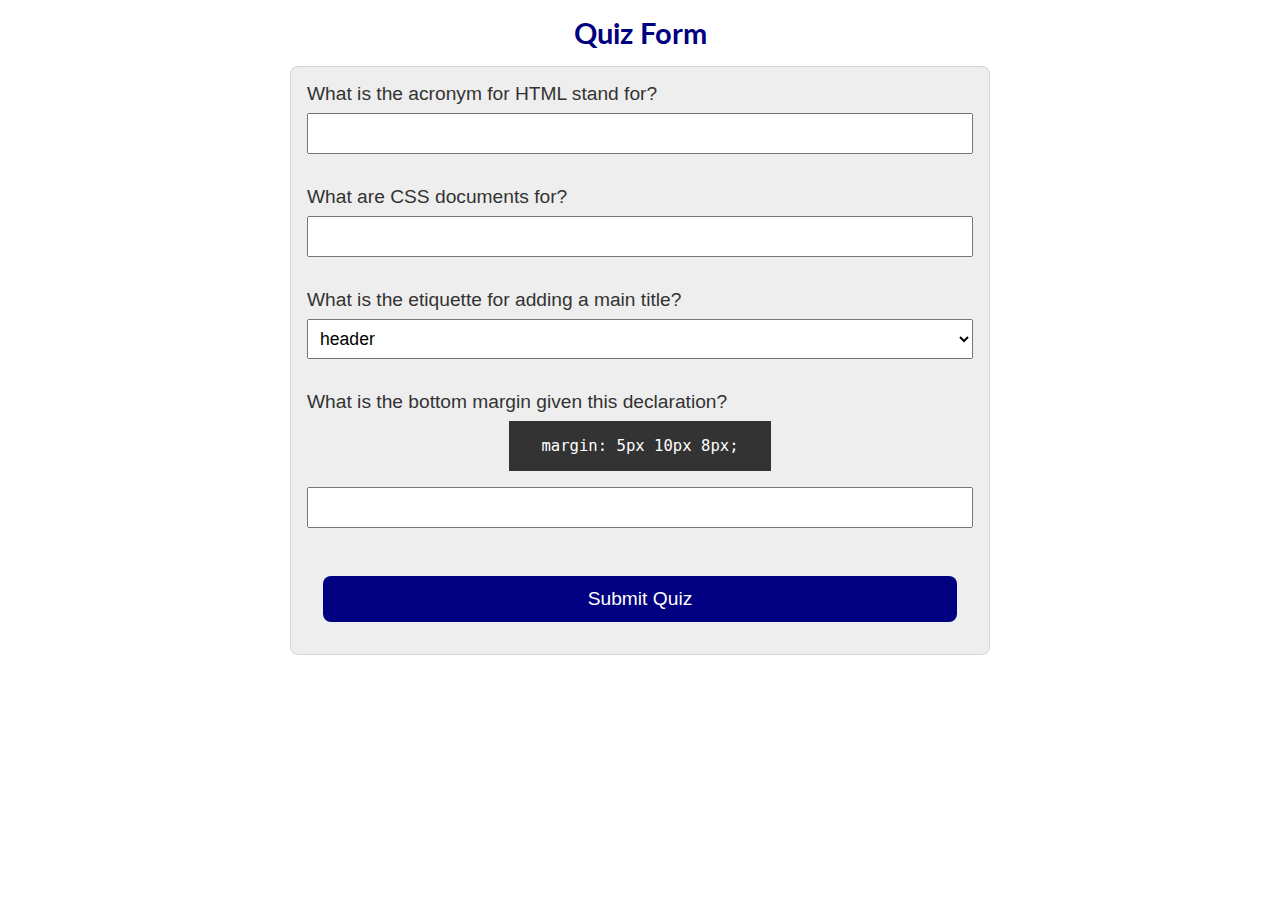
==== quiz.html @ 427ceecf "Quiz form" ====
<!DOCTYPE html>
<html lang="en">
<head>
    <meta charset="UTF-8">
    <meta name="viewport" content="width=device-width, initial-scale=1.0">
    <meta name="description" content="Quiz Page">
    <meta name="author" content="Adalid Casas">
    <title>Quiz | Adalid Casas</title>
    <link rel="stylesheet" href="styles/quiz.css">
</head>
<body>
    <h1>Quiz Form</h1>
    <form>
        <label for="q1">What is the acronym for HTML stand for?</label>
        <input type="text" id="q1" name="q1">

        <label for="q2">What are CSS documents for?</label>
        <input type="textarea" id="q2" name="q2">

        <label for="q3">What is the etiquette for adding a main title?</label>
        <select name="q3" id="q3">
            <option value="header">header</option>
            <option value="h1">h1</option>
            <option value="h5">h5</option>
            <option value="head">head</option>
            <option value="title">title</option>
        </select>

        <label for="q4">What is the bottom margin given this declaration?</label>
        <p class="code-example">margin: 5px 10px 8px;</p>
        <input type="number" id="q4" name="q4">

        <button type="submit">Submit Quiz</button>
    </form>
</body>
</html>
---- styles/quiz.css ----
@import url('https://fonts.googleapis.com/css2?family=Lato:ital,wght@0,100;0,300;0,400;0,700;0,900;1,100;1,300;1,400;1,700;1,900&display=swap');
* {
    margin: 0;
    padding: 0;
    box-sizing: border-box;
}

body {
    font-family: Lato, serif;
    font-size: 1.2em;
    color: #333;
    background: #FFF;
}

header{
    margin: 0 auto;
    width: 700px;
}

h1{
    margin: 1rem;
    font-size: 1.5em;
    color: navy;
    text-align: center;
}

form{
    width: 700px;
    margin: 0 auto;
    padding: 1rem;
    border: 1px solid rgba(0, 0, 0, 0.1);
    border-radius: 0.5rem;
    background-color: #EEE;
    display: grid;
}

fieldset{
    display: grid;
    grid-gap: .5rem;
    margin: 1.2rem;
    border: 1px solid rgba(0, 0, 0, 0.2);
    padding: 1.2rem;
}

legend{
    padding: 0.2rem;
    color: navy;
    font-size: 1.5rem;
}

label, input, button, select, textarea {
    font-family: Roboto, Arial, sans-serif;
}

input, select, textarea {
    margin: .5rem 0 2rem 0;
    padding: 0.5rem;
    font-size: 1.1rem;
}

button{
    margin: 1rem;
    background-color: navy;
    color: #FFF;
    border: none;
    border-radius: .5rem;
    padding: .75rem;
    font-size: 1.2rem;
}

button:hover{
    background-color: darkgreen;
}

footer{
    margin: 1rem auto 0;
    width: 700px;
    text-align: center;
    font-size:  0.8rem;
    color: #777;
    border-top: 1px solid #CCC;
}

.code-example{
    background-color: #333;
    color: #FFF;
    padding: 1rem 2rem;
    margin: 0.5rem auto;
    font-family: monospace;
}
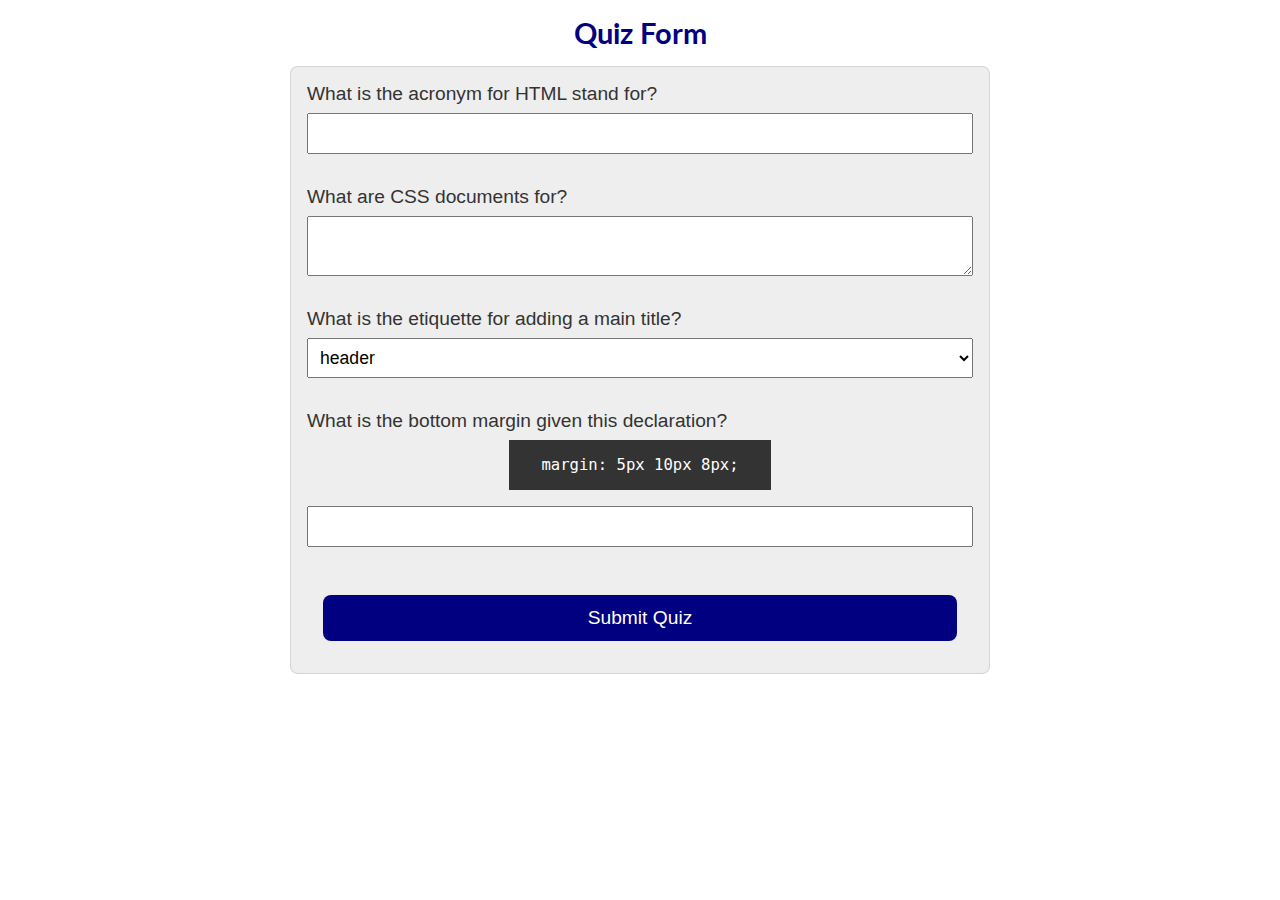
==== commit 4e41fc2a: "." ====
--- a/quiz.html
+++ b/quiz.html
@@ -15,7 +15,7 @@
         <input type="text" id="q1" name="q1">
 
         <label for="q2">What are CSS documents for?</label>
-        <input type="textarea" id="q2" name="q2">
+        <textarea name="q2" id="q2"></textarea>
 
         <label for="q3">What is the etiquette for adding a main title?</label>
         <select name="q3" id="q3">
